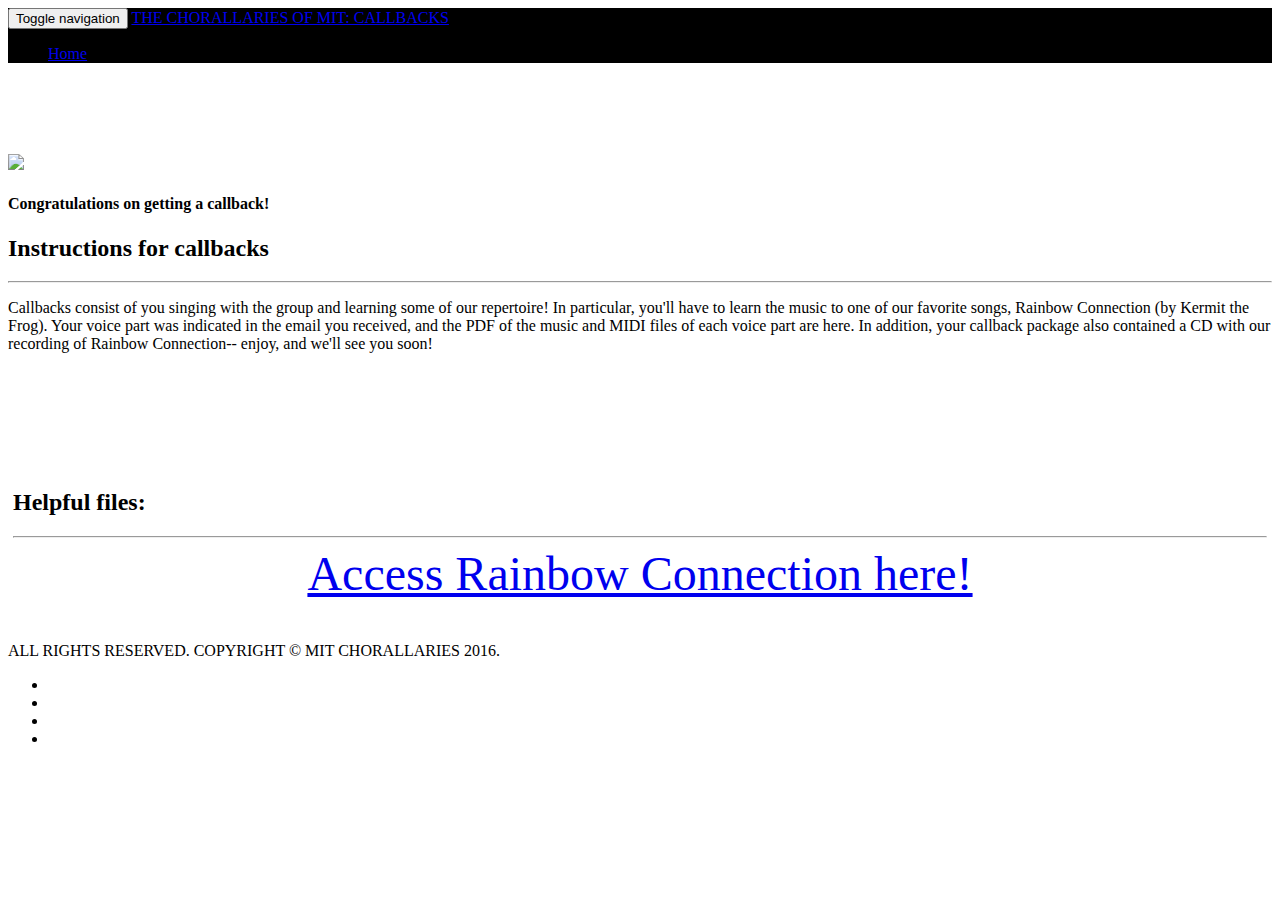
==== callbacks.html @ 661254ae "Add files via upload" ====
<!DOCTYPE html>
<html lang="en">
  <head>
    <!-- Basic Page Needs
    ================================================== -->
    <meta charset="utf-8">
    <!--[if IE]><meta http-equiv="x-ua-compatible" content="IE=9" /><![endif]-->
    <meta name="viewport" content="width=device-width, initial-scale=1">
    <title>The Chorallaries of MIT</title>
    <!--<meta name="description" content="Spirit8 is a Digital agency one page template built based on bootstrap framework. This template is design by Robert Berki and coded by Jenn Pereira. It is simple, mobile responsive, perfect for portfolio and agency websites. Get this for free exclusively at ThemeForces.com">-->
    <!--<meta name="keywords" content="bootstrap theme, portfolio template, digital agency, onepage, mobile responsive, spirit8, free website, free theme, themeforces themes, themeforces wordpress themes, themeforces bootstrap theme">-->
    <!--<meta name="author" content="ThemeForces.com">-->

    <!-- Favicons
    ================================================== -->
    <link rel="shortcut icon" href="img/favicon.ico" type="image/x-icon">
    <link rel="apple-touch-icon" href="img/apple-touch-icon.png">
    <link rel="apple-touch-icon" sizes="72x72" href="img/apple-touch-icon-72x72.png">
    <link rel="apple-touch-icon" sizes="114x114" href="img/apple-touch-icon-114x114.png">

    <!-- Bootstrap -->
    <link rel="stylesheet" type="text/css"  href="css/bootstrap.css">
    <link rel="stylesheet" type="text/css" href="fonts/font-awesome/css/font-awesome.css">

    <!-- Slider
    ================================================== -->
    <link href="css/owl.carousel.css" rel="stylesheet" media="screen">
    <link href="css/owl.theme.css" rel="stylesheet" media="screen">

    <!-- Stylesheet
    ================================================== -->
    <link rel="stylesheet" type="text/css"  href="css/style.css">
    <link rel="stylesheet" type="text/css" href="css/responsive.css">
    <link rel="stylesheet" type="text/css" href="css/mb.YTPlayer.css">

    <link href='http://fonts.googleapis.com/css?family=Lato:100,300,400,700,900,100italic,300italic,400italic,700italic,900italic' rel='stylesheet' type='text/css'>
    <link href='http://fonts.googleapis.com/css?family=Open+Sans:300italic,400italic,600italic,700italic,800italic,700,300,600,800,400' rel='stylesheet' type='text/css'>

    <script type="text/javascript" src="js/modernizr.custom.js"></script>

    <!-- HTML5 shim and Respond.js for IE8 support of HTML5 elements and media queries -->
    <!-- WARNING: Respond.js doesn't work if you view the page via file:// -->
    <!--[if lt IE 9]>
      <script src="https://oss.maxcdn.com/html5shiv/3.7.2/html5shiv.min.js"></script>
      <script src="https://oss.maxcdn.com/respond/1.4.2/respond.min.js"></script>
    <![endif]-->
  </head>
  <body>

  <nav id="tf-menu" class="navbar navbar-default navbar-fixed-top" style="background-color: black">
      <div class="container">
        <!-- Brand and toggle get grouped for better mobile display -->
        <div class="navbar-header">
          <button type="button" class="navbar-toggle collapsed" data-toggle="collapse" data-target="#bs-example-navbar-collapse-1">
            <span class="sr-only">Toggle navigation</span>
            <span class="icon-bar"></span>
            <span class="icon-bar"></span>
            <span class="icon-bar"></span>
          </button>
          <a class="navbar-brand" href="index.html">THE CHORALLARIES OF MIT: CALLBACKS</a>
        </div>

        <!-- Collect the nav links, forms, and other content for toggling -->
        <div class="collapse navbar-collapse" id="bs-example-navbar-collapse-1">
          <ul class="nav navbar-nav navbar-right">
            <li><a href="http://web.mit.edu/choral/www/index.html" class="page-scroll">Home</a></li>
          </ul>
        </div><!-- /.navbar-collapse -->
      </div><!-- /.container-fluid -->
    </nav>
    <!-- Callback Intro
    ==========================================-->
    <div id="callbacks" style="background-color: white; padding: 75px 0px">
        <div class="container">
            <div class="section-title center">
                <div class="col-md-6">
                    <img src="img/chorallarieswow.jpg" class="img-responsive">
                </div>
                <div class="col-md-6">
                    <div class="about-text">
                        <div class="section-title">
                            <h4>Congratulations on getting a callback!</h4>
                            <h2>Instructions for <strong>callbacks</strong></h2>
                            <hr>
                            <div class="clearfix"></div>
                        </div>
                        <p class="intro"> Callbacks consist of you singing with the group and learning some of our repertoire! In particular, you'll have to learn the music to one of our favorite songs, Rainbow Connection (by Kermit the Frog). Your voice part was indicated in the email you received, and the PDF of the music and MIDI files of each voice part are here. In addition, your callback package also contained a CD with our recording of Rainbow Connection-- enjoy, and we'll see you soon! </p>
                    </div>
                </div>
            </div>
        </div>
    </div>

        <!-- File information
    ==========================================-->
    <div id="files" style="background-color: white; padding: 25px 5px" >
      <div class="container">
          <div class="section-title center">
              <h2 class="black"><strong>Helpful files:</strong></h2>
              <div class="line">
                  <hr>
              </div>
          </div>
          <font size=20><center><a href="https://www.dropbox.com/sh/cur6kttwsgkmm6f/AACQPvBfeg2oRxJl2x_q4k15a?dl=0" class="button">Access Rainbow Connection here!</a></center></font>
      </div>
    </div>


    <nav id="footer">
        <div class="container">
            <div class="pull-left fnav">
                <p>ALL RIGHTS RESERVED. COPYRIGHT © MIT CHORALLARIES 2016. </p>
            </div>
            <div class="pull-right fnav">
                <ul class="footer-social">
                    <li><a href="#"><i class="fa fa-facebook"></i></a></li>
                    <li><a href="#"><i class="fa fa-dribbble"></i></a></li>
                    <li><a href="#"><i class="fa fa-google-plus"></i></a></li>
                    <li><a href="#"><i class="fa fa-twitter"></i></a></li>
                </ul>
            </div>
        </div>
    </nav>


    <!-- jQuery (necessary for Bootstrap's JavaScript plugins) -->
    <script src="https://ajax.googleapis.com/ajax/libs/jquery/1.11.1/jquery.min.js"></script>
    <script type="text/javascript" src="js/jquery.1.11.1.js"></script>
    <!-- Include all compiled plugins (below), or include individual files as needed -->
    <script type="text/javascript" src="js/bootstrap.js"></script>
    <script type="text/javascript" src="js/SmoothScroll.js"></script>
    <script type="text/javascript" src="js/jquery.isotope.js"></script>

    <script src="js/owl.carousel.js"></script>
    <script src="js/jquery.mb.YTPlayer.min.js"></script>

    <!-- Javascripts
    ================================================== -->
    <script type="text/javascript" src="js/main.js"></script>
    <script type="text/javascript" src="js/positioning.js"></script>
    <script type="text/javascript" src="./js/videos.js"></script>

  </body>
</html>
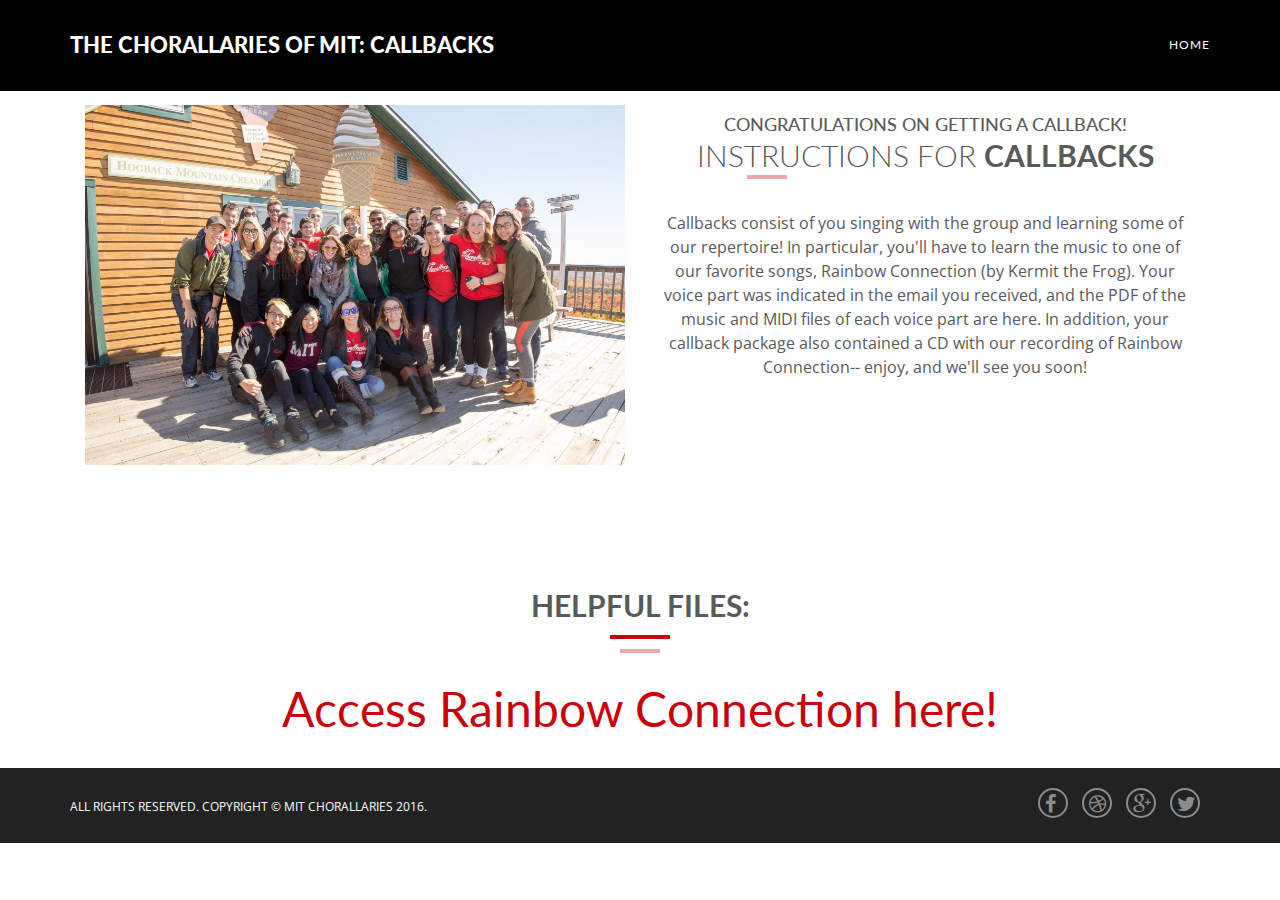
==== commit 67119303: "pray this works" ====
--- a/callbacks.html
+++ b/callbacks.html
@@ -1,144 +1,144 @@
-<!DOCTYPE html>
-<html lang="en">
-  <head>
-    <!-- Basic Page Needs
-    ================================================== -->
-    <meta charset="utf-8">
-    <!--[if IE]><meta http-equiv="x-ua-compatible" content="IE=9" /><![endif]-->
-    <meta name="viewport" content="width=device-width, initial-scale=1">
-    <title>The Chorallaries of MIT</title>
-    <!--<meta name="description" content="Spirit8 is a Digital agency one page template built based on bootstrap framework. This template is design by Robert Berki and coded by Jenn Pereira. It is simple, mobile responsive, perfect for portfolio and agency websites. Get this for free exclusively at ThemeForces.com">-->
-    <!--<meta name="keywords" content="bootstrap theme, portfolio template, digital agency, onepage, mobile responsive, spirit8, free website, free theme, themeforces themes, themeforces wordpress themes, themeforces bootstrap theme">-->
-    <!--<meta name="author" content="ThemeForces.com">-->
-
-    <!-- Favicons
-    ================================================== -->
-    <link rel="shortcut icon" href="img/favicon.ico" type="image/x-icon">
-    <link rel="apple-touch-icon" href="img/apple-touch-icon.png">
-    <link rel="apple-touch-icon" sizes="72x72" href="img/apple-touch-icon-72x72.png">
-    <link rel="apple-touch-icon" sizes="114x114" href="img/apple-touch-icon-114x114.png">
-
-    <!-- Bootstrap -->
-    <link rel="stylesheet" type="text/css"  href="css/bootstrap.css">
-    <link rel="stylesheet" type="text/css" href="fonts/font-awesome/css/font-awesome.css">
-
-    <!-- Slider
-    ================================================== -->
-    <link href="css/owl.carousel.css" rel="stylesheet" media="screen">
-    <link href="css/owl.theme.css" rel="stylesheet" media="screen">
-
-    <!-- Stylesheet
-    ================================================== -->
-    <link rel="stylesheet" type="text/css"  href="css/style.css">
-    <link rel="stylesheet" type="text/css" href="css/responsive.css">
-    <link rel="stylesheet" type="text/css" href="css/mb.YTPlayer.css">
-
-    <link href='http://fonts.googleapis.com/css?family=Lato:100,300,400,700,900,100italic,300italic,400italic,700italic,900italic' rel='stylesheet' type='text/css'>
-    <link href='http://fonts.googleapis.com/css?family=Open+Sans:300italic,400italic,600italic,700italic,800italic,700,300,600,800,400' rel='stylesheet' type='text/css'>
-
-    <script type="text/javascript" src="js/modernizr.custom.js"></script>
-
-    <!-- HTML5 shim and Respond.js for IE8 support of HTML5 elements and media queries -->
-    <!-- WARNING: Respond.js doesn't work if you view the page via file:// -->
-    <!--[if lt IE 9]>
-      <script src="https://oss.maxcdn.com/html5shiv/3.7.2/html5shiv.min.js"></script>
-      <script src="https://oss.maxcdn.com/respond/1.4.2/respond.min.js"></script>
-    <![endif]-->
-  </head>
-  <body>
-
-  <nav id="tf-menu" class="navbar navbar-default navbar-fixed-top" style="background-color: black">
-      <div class="container">
-        <!-- Brand and toggle get grouped for better mobile display -->
-        <div class="navbar-header">
-          <button type="button" class="navbar-toggle collapsed" data-toggle="collapse" data-target="#bs-example-navbar-collapse-1">
-            <span class="sr-only">Toggle navigation</span>
-            <span class="icon-bar"></span>
-            <span class="icon-bar"></span>
-            <span class="icon-bar"></span>
-          </button>
-          <a class="navbar-brand" href="index.html">THE CHORALLARIES OF MIT: CALLBACKS</a>
-        </div>
-
-        <!-- Collect the nav links, forms, and other content for toggling -->
-        <div class="collapse navbar-collapse" id="bs-example-navbar-collapse-1">
-          <ul class="nav navbar-nav navbar-right">
-            <li><a href="http://web.mit.edu/choral/www/index.html" class="page-scroll">Home</a></li>
-          </ul>
-        </div><!-- /.navbar-collapse -->
-      </div><!-- /.container-fluid -->
-    </nav>
-    <!-- Callback Intro
-    ==========================================-->
-    <div id="callbacks" style="background-color: white; padding: 75px 0px">
-        <div class="container">
-            <div class="section-title center">
-                <div class="col-md-6">
-                    <img src="img/chorallarieswow.jpg" class="img-responsive">
-                </div>
-                <div class="col-md-6">
-                    <div class="about-text">
-                        <div class="section-title">
-                            <h4>Congratulations on getting a callback!</h4>
-                            <h2>Instructions for <strong>callbacks</strong></h2>
-                            <hr>
-                            <div class="clearfix"></div>
-                        </div>
-                        <p class="intro"> Callbacks consist of you singing with the group and learning some of our repertoire! In particular, you'll have to learn the music to one of our favorite songs, Rainbow Connection (by Kermit the Frog). Your voice part was indicated in the email you received, and the PDF of the music and MIDI files of each voice part are here. In addition, your callback package also contained a CD with our recording of Rainbow Connection-- enjoy, and we'll see you soon! </p>
-                    </div>
-                </div>
-            </div>
-        </div>
-    </div>
-
-        <!-- File information
-    ==========================================-->
-    <div id="files" style="background-color: white; padding: 25px 5px" >
-      <div class="container">
-          <div class="section-title center">
-              <h2 class="black"><strong>Helpful files:</strong></h2>
-              <div class="line">
-                  <hr>
-              </div>
-          </div>
-          <font size=20><center><a href="https://www.dropbox.com/sh/cur6kttwsgkmm6f/AACQPvBfeg2oRxJl2x_q4k15a?dl=0" class="button">Access Rainbow Connection here!</a></center></font>
-      </div>
-    </div>
-
-
-    <nav id="footer">
-        <div class="container">
-            <div class="pull-left fnav">
-                <p>ALL RIGHTS RESERVED. COPYRIGHT © MIT CHORALLARIES 2016. </p>
-            </div>
-            <div class="pull-right fnav">
-                <ul class="footer-social">
-                    <li><a href="#"><i class="fa fa-facebook"></i></a></li>
-                    <li><a href="#"><i class="fa fa-dribbble"></i></a></li>
-                    <li><a href="#"><i class="fa fa-google-plus"></i></a></li>
-                    <li><a href="#"><i class="fa fa-twitter"></i></a></li>
-                </ul>
-            </div>
-        </div>
-    </nav>
-
-
-    <!-- jQuery (necessary for Bootstrap's JavaScript plugins) -->
-    <script src="https://ajax.googleapis.com/ajax/libs/jquery/1.11.1/jquery.min.js"></script>
-    <script type="text/javascript" src="js/jquery.1.11.1.js"></script>
-    <!-- Include all compiled plugins (below), or include individual files as needed -->
-    <script type="text/javascript" src="js/bootstrap.js"></script>
-    <script type="text/javascript" src="js/SmoothScroll.js"></script>
-    <script type="text/javascript" src="js/jquery.isotope.js"></script>
-
-    <script src="js/owl.carousel.js"></script>
-    <script src="js/jquery.mb.YTPlayer.min.js"></script>
-
-    <!-- Javascripts
-    ================================================== -->
-    <script type="text/javascript" src="js/main.js"></script>
-    <script type="text/javascript" src="js/positioning.js"></script>
-    <script type="text/javascript" src="./js/videos.js"></script>
-
-  </body>
-</html>
+<!DOCTYPE html>
+<html lang="en">
+  <head>
+    <!-- Basic Page Needs
+    ================================================== -->
+    <meta charset="utf-8">
+    <!--[if IE]><meta http-equiv="x-ua-compatible" content="IE=9" /><![endif]-->
+    <meta name="viewport" content="width=device-width, initial-scale=1">
+    <title>The Chorallaries of MIT</title>
+    <!--<meta name="description" content="Spirit8 is a Digital agency one page template built based on bootstrap framework. This template is design by Robert Berki and coded by Jenn Pereira. It is simple, mobile responsive, perfect for portfolio and agency websites. Get this for free exclusively at ThemeForces.com">-->
+    <!--<meta name="keywords" content="bootstrap theme, portfolio template, digital agency, onepage, mobile responsive, spirit8, free website, free theme, themeforces themes, themeforces wordpress themes, themeforces bootstrap theme">-->
+    <!--<meta name="author" content="ThemeForces.com">-->
+
+    <!-- Favicons
+    ================================================== -->
+    <link rel="shortcut icon" href="img/favicon.ico" type="image/x-icon">
+    <link rel="apple-touch-icon" href="img/apple-touch-icon.png">
+    <link rel="apple-touch-icon" sizes="72x72" href="img/apple-touch-icon-72x72.png">
+    <link rel="apple-touch-icon" sizes="114x114" href="img/apple-touch-icon-114x114.png">
+
+    <!-- Bootstrap -->
+    <link rel="stylesheet" type="text/css"  href="css/bootstrap.css">
+    <link rel="stylesheet" type="text/css" href="fonts/font-awesome/css/font-awesome.css">
+
+    <!-- Slider
+    ================================================== -->
+    <link href="css/owl.carousel.css" rel="stylesheet" media="screen">
+    <link href="css/owl.theme.css" rel="stylesheet" media="screen">
+
+    <!-- Stylesheet
+    ================================================== -->
+    <link rel="stylesheet" type="text/css"  href="css/style.css">
+    <link rel="stylesheet" type="text/css" href="css/responsive.css">
+    <link rel="stylesheet" type="text/css" href="css/mb.YTPlayer.css">
+
+    <link href='http://fonts.googleapis.com/css?family=Lato:100,300,400,700,900,100italic,300italic,400italic,700italic,900italic' rel='stylesheet' type='text/css'>
+    <link href='http://fonts.googleapis.com/css?family=Open+Sans:300italic,400italic,600italic,700italic,800italic,700,300,600,800,400' rel='stylesheet' type='text/css'>
+
+    <script type="text/javascript" src="js/modernizr.custom.js"></script>
+
+    <!-- HTML5 shim and Respond.js for IE8 support of HTML5 elements and media queries -->
+    <!-- WARNING: Respond.js doesn't work if you view the page via file:// -->
+    <!--[if lt IE 9]>
+      <script src="https://oss.maxcdn.com/html5shiv/3.7.2/html5shiv.min.js"></script>
+      <script src="https://oss.maxcdn.com/respond/1.4.2/respond.min.js"></script>
+    <![endif]-->
+  </head>
+  <body>
+
+  <nav id="tf-menu" class="navbar navbar-default navbar-fixed-top" style="background-color: black">
+      <div class="container">
+        <!-- Brand and toggle get grouped for better mobile display -->
+        <div class="navbar-header">
+          <button type="button" class="navbar-toggle collapsed" data-toggle="collapse" data-target="#bs-example-navbar-collapse-1">
+            <span class="sr-only">Toggle navigation</span>
+            <span class="icon-bar"></span>
+            <span class="icon-bar"></span>
+            <span class="icon-bar"></span>
+          </button>
+          <a class="navbar-brand" href="index.html">THE CHORALLARIES OF MIT: CALLBACKS</a>
+        </div>
+
+        <!-- Collect the nav links, forms, and other content for toggling -->
+        <div class="collapse navbar-collapse" id="bs-example-navbar-collapse-1">
+          <ul class="nav navbar-nav navbar-right">
+            <li><a href="http://web.mit.edu/choral/www/index.html" class="page-scroll">Home</a></li>
+          </ul>
+        </div><!-- /.navbar-collapse -->
+      </div><!-- /.container-fluid -->
+    </nav>
+    <!-- Callback Intro
+    ==========================================-->
+    <div id="callbacks" style="background-color: white; padding: 75px 0px">
+        <div class="container">
+            <div class="section-title center">
+                <div class="col-md-6">
+                    <img src="img/chorallarieswow.jpg" class="img-responsive">
+                </div>
+                <div class="col-md-6">
+                    <div class="about-text">
+                        <div class="section-title">
+                            <h4>Congratulations on getting a callback!</h4>
+                            <h2>Instructions for <strong>callbacks</strong></h2>
+                            <hr>
+                            <div class="clearfix"></div>
+                        </div>
+                        <p class="intro"> Callbacks consist of you singing with the group and learning some of our repertoire! In particular, you'll have to learn the music to one of our favorite songs, Rainbow Connection (by Kermit the Frog). Your voice part was indicated in the email you received, and the PDF of the music and MIDI files of each voice part are here. In addition, your callback package also contained a CD with our recording of Rainbow Connection-- enjoy, and we'll see you soon! </p>
+                    </div>
+                </div>
+            </div>
+        </div>
+    </div>
+
+        <!-- File information
+    ==========================================-->
+    <div id="files" style="background-color: white; padding: 25px 5px" >
+      <div class="container">
+          <div class="section-title center">
+              <h2 class="black"><strong>Helpful files:</strong></h2>
+              <div class="line">
+                  <hr>
+              </div>
+          </div>
+          <font size=20><center><a href="https://www.dropbox.com/sh/cur6kttwsgkmm6f/AACQPvBfeg2oRxJl2x_q4k15a?dl=0" class="button">Access Rainbow Connection here!</a></center></font>
+      </div>
+    </div>
+
+
+    <nav id="footer">
+        <div class="container">
+            <div class="pull-left fnav">
+                <p>ALL RIGHTS RESERVED. COPYRIGHT © MIT CHORALLARIES 2016. </p>
+            </div>
+            <div class="pull-right fnav">
+                <ul class="footer-social">
+                    <li><a href="#"><i class="fa fa-facebook"></i></a></li>
+                    <li><a href="#"><i class="fa fa-dribbble"></i></a></li>
+                    <li><a href="#"><i class="fa fa-google-plus"></i></a></li>
+                    <li><a href="#"><i class="fa fa-twitter"></i></a></li>
+                </ul>
+            </div>
+        </div>
+    </nav>
+
+
+    <!-- jQuery (necessary for Bootstrap's JavaScript plugins) -->
+    <script src="https://ajax.googleapis.com/ajax/libs/jquery/1.11.1/jquery.min.js"></script>
+    <script type="text/javascript" src="js/jquery.1.11.1.js"></script>
+    <!-- Include all compiled plugins (below), or include individual files as needed -->
+    <script type="text/javascript" src="js/bootstrap.js"></script>
+    <script type="text/javascript" src="js/SmoothScroll.js"></script>
+    <script type="text/javascript" src="js/jquery.isotope.js"></script>
+
+    <script src="js/owl.carousel.js"></script>
+    <script src="js/jquery.mb.YTPlayer.min.js"></script>
+
+    <!-- Javascripts
+    ================================================== -->
+    <script type="text/javascript" src="js/main.js"></script>
+    <script type="text/javascript" src="js/positioning.js"></script>
+    <script type="text/javascript" src="./js/videos.js"></script>
+
+  </body>
+</html>
--- a/css/style.css
+++ b/css/style.css
@@ -0,0 +1,851 @@
+@import url(http://fonts.googleapis.com/css?family=Lato:100,300,400,700,900,100italic,300italic,400italic,700italic,900italic);
+@import url(http://fonts.googleapis.com/css?family=Open+Sans:300italic,400italic,600italic,700italic,800italic,700,300,600,800,400);
+
+body, html{
+	font-family: 'Lato', sans-serif;
+	text-rendering: optimizeLegibility !important;
+	-webkit-font-smoothing: antialiased !important;
+	color: #5a5a5a;
+}
+
+body {
+    background-image: url("../img/groupmaddy.jpg");
+    background-size: cover;
+    background-attachment: fixed;
+    background-position: center;
+}
+
+h1{
+	text-transform: uppercase;
+}
+h1 strong{
+	font-weight: 900;
+}
+h2{
+	text-transform: uppercase;
+	line-height: 20px;
+	margin:  0;
+}
+h3{
+font-size: 18px;
+font-weight: 900;
+
+}
+h4{
+	text-transform: uppercase;
+}
+h5{
+	text-transform: uppercase;
+	font-weight: 700;
+	line-height: 20px;
+}
+h6{
+	font-size: 16px;
+	font-weight: 800;
+}
+p{
+	font-family: 'Open Sans', sans-serif;
+}
+p.intro{
+	font-size: 16px;
+	margin: 12px 0 0;
+	line-height: 24px;
+	font-family: 'Open Sans', sans-serif;
+}
+a{ color: #ca010b;}
+a:hover,
+a:focus{
+	text-decoration: none;
+	color: #ca010b;
+}
+
+button{
+	border: 0;
+	background: transparent
+}
+button:hover{
+	color: red;
+  	background-color: transparent;
+}
+
+.section-title hr{
+	border-color: #ca010b;
+	border-width: 4px;
+	width: 60px;
+	float: left;
+	clear: both;
+}
+.clearfix:after {
+     visibility: hidden;
+     display: block;
+     font-size: 0;
+     content: " ";
+     clear: both;
+     height: 0;
+     }
+.clearfix { display: inline-block; }
+* html .clearfix { height: 1%; }
+.clearfix { display: block; }
+ul, ol{
+	padding: 0;
+	webkit-padding: 0;
+	moz-padding: 0;
+}
+/* Navigation */
+#tf-menu {
+	padding: 20px;
+	transition: all 0.8s;
+}
+#tf-menu.navbar-default {
+	background-color: rgba(248, 248, 248, 0);
+	border-color: rgba(231, 231, 231, 0);
+}
+#tf-menu a.navbar-brand {
+text-transform: uppercase;
+font-size: 22px;
+color: #fff;
+font-weight: 900;
+}
+
+#tf-menu.navbar-default .navbar-nav > li > a {
+	text-transform: uppercase;
+	color: #FFF;
+	font-size: 12px;
+	letter-spacing: 1px;
+}
+.on {
+	background-color: #222222 !important;
+	padding: 0 !important;
+}
+.navbar-default .navbar-nav > .active > a,
+.navbar-default .navbar-nav > .active > a:hover,
+.navbar-default .navbar-nav > .active > a:focus {
+	color: #ca010b !important;
+	background-color: transparent;
+	font-weight: 700;
+}
+
+.navbar-toggle {
+	border-radius: 0;
+	}
+.navbar-default .navbar-toggle:hover,
+.navbar-default .navbar-toggle:focus {
+	background-color: #ca010b;
+	border-color: #ca010b;
+	}
+.navbar-default .navbar-toggle:hover>.icon-bar {
+	background-color: #FFF;
+	}
+
+/* Home Style */
+
+#choral-logo {
+    width: 50%;
+    height: auto;
+    opacity: 1;
+}
+
+#tf-home{
+	/*background: url(../img/01.jpg);*/
+    background-color: rgba(0,0,0,0.5);
+	background-size: cover;
+	background-position: center;
+	background-attachment: fixed;
+	background-repeat: no-repeat;
+	color: #cfcfcf;
+}
+
+#tf-home .overlay{
+	/*background: -moz-linear-gradient(top,  rgba(0,0,0,0.8) 0%, rgba(0,0,0,0.73) 17%, rgba(0,0,0,0.66) 35%, rgba(0,0,0,0.55) 62%, rgba(0,0,0,0.4) 100%); [> FF3.6+ <]*/
+	/*background: -webkit-gradient(linear, left top, left bottom, color-stop(0%,rgba(0,0,0,0.8)), color-stop(17%,rgba(0,0,0,0.73)), color-stop(35%,rgba(0,0,0,0.66)), color-stop(62%,rgba(0,0,0,0.55)), color-stop(100%,rgba(0,0,0,0.4))); [> Chrome,Safari4+ <]*/
+	/*background: -webkit-linear-gradient(top,  rgba(0,0,0,0.8) 0%,rgba(0,0,0,0.73) 17%,rgba(0,0,0,0.66) 35%,rgba(0,0,0,0.55) 62%,rgba(0,0,0,0.4) 100%); [> Chrome10+,Safari5.1+ <]*/
+	/*background: -o-linear-gradient(top,  rgba(0,0,0,0.8) 0%,rgba(0,0,0,0.73) 17%,rgba(0,0,0,0.66) 35%,rgba(0,0,0,0.55) 62%,rgba(0,0,0,0.4) 100%); [> Opera 11.10+ <]*/
+	/*background: -ms-linear-gradient(top,  rgba(0,0,0,0.8) 0%,rgba(0,0,0,0.73) 17%,rgba(0,0,0,0.66) 35%,rgba(0,0,0,0.55) 62%,rgba(0,0,0,0.4) 100%); [> IE10+ <]*/
+	/*background: linear-gradient(to bottom,  rgba(0,0,0,0.8) 0%,rgba(0,0,0,0.73) 17%,rgba(0,0,0,0.66) 35%,rgba(0,0,0,0.55) 62%,rgba(0,0,0,0.4) 100%); [> W3C <]*/
+	/*filter: progid:DXImageTransform.Microsoft.gradient( startColorstr='#cc000000', endColorstr='#66000000',GradientType=0 ); [> IE6-9 <]*/
+	height: 100vh;
+	background-attachment: fixed;
+}
+#tf-home p.lead{
+	color: #e3e3e3;
+}
+
+.content{
+	position: relative;
+	padding: 10% 0 0;
+}
+
+.color{
+	color: #ca010b;
+}
+
+a.fa.fa-angle-down {
+	padding: 10px 15px;
+	color: #fff;
+	border: 2px solid #b4b4b4;
+	border-radius: 50%;
+	font-size: 24px;
+	margin-top: 200px;
+	transition: all 0.5s;
+}
+a.fa.fa-angle-down:hover{
+	background: #ca010b;
+	color: #ffffff;
+	border: 2px solid #ca010b;
+}
+
+/* Announcements */
+#tf-announce {
+    padding-top: 30px;
+    padding-bottom: 50px;
+    background: -webkit-linear-gradient(rgba(0,0,0,0.5), rgba(0,0,0,0.9)); /* For Safari 5.1 to 6.0 */
+    background: -o-linear-gradient(rgba(0,0,0,0.5), rgba(0,0,0,0.9)); /* For Opera 11.1 to 12.0 <] */
+    background: -moz-linear-gradient(rgba(0,0,0,0.5), rgba(0,0,0,0.9)); /* For Firefox 3.6 to 15 */
+    background: linear-gradient(rgba(0,0,0,0.5), rgba(0,0,0,0.9));
+}
+h2.white {
+    color: white;
+}
+.item.announcement > h5 {
+    text-transform: none;
+    margin: 0;
+    padding: 0;
+    color: rgba(255,255,255,0.6);
+    -webkit-transition: color 0.15s;
+    transition: color 0.15s;
+}
+.item.announcement:hover > h5 {
+    color: rgba(255,255,255,1);
+}
+
+#announcements .item {
+    padding: 0;
+    margin: 35px;
+    color: #FFF;
+    text-align: center;
+}
+
+/* About Section */
+#tf-about{
+    background-color: white;
+	padding: 80px 0;
+	/*height: calc(60vh );*/
+}
+ul.about-list{ margin: 30px 0 0 ;}
+ul.about-list li{
+	display: block;
+	font-size: 12px;
+	line-height: 20px;
+	font-family: 'Open Sans', sans-serif;
+}
+ul.about-list li span{
+	margin-right: 10px;
+}
+
+/* Team Section */
+#member1 {
+    background-image: url("../img/headshots/alejandro.jpg");
+    /*background-position: 0 25%;*/
+}
+#member2 {
+    background-image: url("../img/headshots/danielle.jpg");
+    /*background-position: 0 25%;*/
+}
+#member3 {
+    background-image: url("../img/headshots/hazel.jpg");
+    /*background-position: 0 25%;*/
+}
+#member4 {
+    background-image: url("../img/headshots/henri.jpg");
+    /*background-position: 0 25%;*/
+}
+#member5 {
+    background-image: url("../img/headshots/jessica.jpg");
+    /*background-position: 0 25%;*/
+}
+#member6 {
+    background-image: url("../img/headshots/john.jpg");
+    /*background-position: 0 25%;*/
+}
+#member7 {
+    background-image: url("../img/headshots/josh.jpg");
+    /*background-position: 0 25%;*/
+}
+#member8 {
+    background-image: url("../img/headshots/katherine.jpg");
+    /*background-position: 0 25%;*/
+}
+#member9 {
+    background-image: url("../img/headshots/khari.jpg");
+    /*background-position: 0 25%;*/
+}
+#member10 {
+    background-image: url("../img/headshots/lucy.jpg");
+    /*background-position: 0 25%;*/
+}
+#member11 {
+    background-image: url("../img/headshots/raima.jpg");
+    /*background-position: 0 25%;*/
+}
+#member12 {
+    background-image: url("../img/headshots/reidyn.jpg");
+    /*background-position: 0 25%;*/
+}
+#member13 {
+    background-image: url("../img/headshots/sarah.jpg");
+    /*background-position: 0 25%;*/
+}
+#member14 {
+    background-image: url("../img/headshots/zen.jpg");
+    /*background-position: 0 25%;*/
+}
+
+
+#members-overlay {
+    position: absolute;
+    z-index: 10;
+    width: 100%;
+    height: 100%;
+}
+
+#members-content {
+    position: absolute;
+    width: 100%;
+    height: 100%;
+}
+.member-row-wrapper {
+    position: relative;
+    display: block;
+    width: 100%;
+    height: calc(50vh - 20px);
+}
+
+.member-desc {
+    margin-left: 6px;
+    color: rgba(0,0,0,0);
+    -webkit-transition: color 0.15s;
+    transition: color 0.15s;
+
+    text-align: left;
+    position: absolute;
+}
+.member-desc.year {
+    top: calc(100% - 90px);
+}
+.member-desc.voice {
+    top: calc(100% - 70px);
+}
+.member-desc.position {
+    top: calc(100% - 50px);
+}
+.member {
+    position: absolute;
+    background-position: center;
+    background-size: cover;
+    display: block;
+    height: calc(50vh - 20px);
+    width: 20%;
+    overflow: hidden;
+}
+.row1 {
+    top: 0px;
+}
+.row2 {
+    top: calc(50vh-20px) !important;
+}
+.row3 {
+    top: calc(100vh-40px) !important;
+}
+/*.row4 {
+    top: calc(150vh-60px) !important;
+}*/
+
+.member-name {
+
+    -webkit-transition: color 0.15s;
+    transition: color 0.15s;
+
+    /* Safari */
+    position: absolute;
+    top: 0;
+    right: 100%;
+    white-space: nowrap;
+    -webkit-transform: rotate(270deg);
+    -webkit-transform-origin: right top;
+
+    /* Firefox */
+    /*-moz-transform: rotate(-90deg);*/
+
+    /* IE */
+    /*-ms-transform: rotate(-90deg);*/
+
+    /* Opera */
+    /*-o-transform: rotate(-90deg);*/
+
+    /* Internet Explorer */
+    /*filter: progid:DXImageTransform.Microsoft.BasicImage(rotation=3);*/
+}
+.member.overlay {
+    -webkit-transition: background-color 0.15s;
+    transition: background-color 0.15s;
+}
+.member.overlay:hover {
+    background-color: rgba(0,0,0,0.6);
+}
+.member.overlay:hover > .member-name {
+    color: white;
+}
+.member.overlay:hover > .member-desc {
+    color: white;
+}
+
+.member-img {
+    /*width: 10%;
+    height: auto;*/
+}
+.member-section-wrapper {
+    font-size: 0px;
+    height: calc(150vh - 60px);
+    width: 100%;
+    padding: 0;
+    margin: 0;
+    /* 80 is for the padding and 50 for the navbar */
+}
+
+.container.audition-display {
+}
+.container.audition-form {
+}
+.audition-desc {
+    text-align: left;
+    color: rgba(255,255,255,0.7);
+}
+#tf-team{
+	/*background: url(../img/03.jpg);*/
+    background: -webkit-linear-gradient(rgba(0,0,0,1), rgba(0,0,0,0.7)); /* For Safari 5.1 to 6.0 */
+    background: -o-linear-gradient(rgba(0,0,0,1), rgba(0,0,0,0.7)); /* For Opera 11.1 to 12.0 <] */
+    background: -moz-linear-gradient(rgba(0,0,0,1), rgba(0,0,0,0.7)); /* For Firefox 3.6 to 15 */
+    background: linear-gradient(rgba(0,0,0,1), rgba(0,0,0,0.7));
+	color: #ffffff;
+}
+#tf-team .overlay{
+	/*background: -moz-linear-gradient(top,  rgba(0,0,0,0.8) 0%, rgba(0,0,0,0.73) 17%, rgba(0,0,0,0.66) 35%, rgba(0,0,0,0.55) 62%, rgba(0,0,0,0.4) 100%); [> FF3.6+ <]*/
+	/*background: -webkit-gradient(linear, left top, left bottom, color-stop(0%,rgba(0,0,0,0.8)), color-stop(17%,rgba(0,0,0,0.73)), color-stop(35%,rgba(0,0,0,0.66)), color-stop(62%,rgba(0,0,0,0.55)), color-stop(100%,rgba(0,0,0,0.4))); [> Chrome,Safari4+ <]*/
+	/*background: -webkit-linear-gradient(top,  rgba(0,0,0,0.8) 0%,rgba(0,0,0,0.73) 17%,rgba(0,0,0,0.66) 35%,rgba(0,0,0,0.55) 62%,rgba(0,0,0,0.4) 100%); [> Chrome10+,Safari5.1+ <]*/
+	/*background: -o-linear-gradient(top,  rgba(0,0,0,0.8) 0%,rgba(0,0,0,0.73) 17%,rgba(0,0,0,0.66) 35%,rgba(0,0,0,0.55) 62%,rgba(0,0,0,0.4) 100%); [> Opera 11.10+ <]*/
+	/*background: -ms-linear-gradient(top,  rgba(0,0,0,0.8) 0%,rgba(0,0,0,0.73) 17%,rgba(0,0,0,0.66) 35%,rgba(0,0,0,0.55) 62%,rgba(0,0,0,0.4) 100%); [> IE10+ <]*/
+	/*background: linear-gradient(to bottom,  rgba(0,0,0,0.8) 0%,rgba(0,0,0,0.73) 17%,rgba(0,0,0,0.66) 35%,rgba(0,0,0,0.55) 62%,rgba(0,0,0,0.4) 100%); [> W3C <]*/
+	/*filter: progid:DXImageTransform.Microsoft.gradient( startColorstr='#cc000000', endColorstr='#66000000',GradientType=0 ); [> IE6-9 <]*/
+	/*height: 60vh;*/
+	padding: 80px 0;
+}
+.section-title.center{
+	padding: 30px 0;
+    text-align: center;
+}
+.section-title.center.no-pad {
+    padding: 0;
+}
+.section-title h2,
+.section-title.center h2{
+	font-weight: 300;
+}
+.section-title.center .line{
+	border-top: 4px solid #ca010b;
+	height: 10px;
+	width: 60px;
+	text-align: center;
+	margin: 0 auto;
+	margin-top: 20px;
+}
+
+.section-title.center hr {
+	border-top: 4px solid rgba(202, 1, 11, 0.34);
+	width: 40px;
+	text-align: center;
+	margin-top: 10px;
+	position: relative;
+	left: 17%;
+}
+#team{ margin: 0 auto}
+#team .item{
+    padding: 0;
+    margin: 15px;
+    color: #FFF;
+    text-align: center;
+}
+
+img.img-circle.team-img {
+	width: 120px;
+	height: 120px;
+	border: 4px solid transparent;
+	transition: all 0.5s;
+}
+#tf-team .item .thumbnail:hover>img.img-circle.team-img{
+	border: 4px solid #ca010b;
+}
+#tf-team .thumbnail {
+	background: transparent;
+	border: 0;
+}
+
+#tf-team .thumbnail .caption {
+	padding: 9px;
+	color: #F2F2F2;
+}
+
+.owl-theme .owl-controls .owl-page span {
+	display: block;
+	width: 10px;
+	height: 10px;
+	margin: 5px 7px;
+	filter: Alpha(Opacity=1);
+	opacity: 1;
+	-webkit-border-radius: 0;
+	-moz-border-radius: 20px;
+	border-radius: 0;
+	background: #FFFFFF;
+	transition: all 0.5s;
+}
+
+.owl-theme .owl-controls .owl-page.active span,
+.owl-theme .owl-controls.clickable .owl-page:hover span {
+	filter: Alpha(Opacity=100);
+	opacity: 1;
+	background: #ca010b;
+}
+.owl-theme .owl-controls .owl-page.active span{
+	background: #ca010b;
+}
+
+/* Services Section */
+#tf-services{
+	padding: 0 0;
+    background-color: rgba(0,0,0,0.8);
+}
+
+.space{
+	margin-top: 40px;
+}
+
+#tf-services i.fa {
+	font-size: 40px;
+	border: 4px solid #ca010b;
+	width: 100px;
+	height: 100px;
+	padding: 27px 25px;
+	margin-bottom: 10px;
+	border-radius: 50%;
+	transition: all 0.5s;
+}
+
+#tf-services i.fa.fa-mobile{
+	font-size: 50px;
+	padding: 20px 25px;
+}
+
+#tf-services .service:hover>i.fa{
+	background: #ca010b;
+	color: #ffffff;
+}
+
+/* Clients Section */
+#tf-clients{
+    background-color: #222222;
+	/*background: url(../img/04.jpg);*/
+	background-size: cover;
+	background-position: center;
+	background-attachment: fixed;
+	background-repeat: no-repeat;
+	color: #ffffff;
+}
+
+#tf-clients .overlay{
+	/*background: -moz-linear-gradient(top,  rgba(0,0,0,0.8) 0%, rgba(0,0,0,0.73) 17%, rgba(0,0,0,0.66) 35%, rgba(0,0,0,0.55) 62%, rgba(0,0,0,0.4) 100%); [> FF3.6+ <]*/
+	/*background: -webkit-gradient(linear, left top, left bottom, color-stop(0%,rgba(0,0,0,0.8)), color-stop(17%,rgba(0,0,0,0.73)), color-stop(35%,rgba(0,0,0,0.66)), color-stop(62%,rgba(0,0,0,0.55)), color-stop(100%,rgba(0,0,0,0.4))); [> Chrome,Safari4+ <]*/
+	/*background: -webkit-linear-gradient(top,  rgba(0,0,0,0.8) 0%,rgba(0,0,0,0.73) 17%,rgba(0,0,0,0.66) 35%,rgba(0,0,0,0.55) 62%,rgba(0,0,0,0.4) 100%); [> Chrome10+,Safari5.1+ <]*/
+	/*background: -o-linear-gradient(top,  rgba(0,0,0,0.8) 0%,rgba(0,0,0,0.73) 17%,rgba(0,0,0,0.66) 35%,rgba(0,0,0,0.55) 62%,rgba(0,0,0,0.4) 100%); [> Opera 11.10+ <]*/
+	/*background: -ms-linear-gradient(top,  rgba(0,0,0,0.8) 0%,rgba(0,0,0,0.73) 17%,rgba(0,0,0,0.66) 35%,rgba(0,0,0,0.55) 62%,rgba(0,0,0,0.4) 100%); [> IE10+ <]*/
+	/*background: linear-gradient(to bottom,  rgba(0,0,0,0.8) 0%,rgba(0,0,0,0.73) 17%,rgba(0,0,0,0.66) 35%,rgba(0,0,0,0.55) 62%,rgba(0,0,0,0.4) 100%); [> W3C <]*/
+	/*filter: progid:DXImageTransform.Microsoft.gradient( startColorstr='#cc000000', endColorstr='#66000000',GradientType=0 ); [> IE6-9 <]*/
+	padding: 80px 0;
+	background-attachment: fixed;
+}
+
+#clients .item{
+    padding: 0;
+    margin: 35px;
+    color: #FFF;
+    text-align: center;
+}
+/* Gallery Section
+==============================*/
+#tf-works{
+    background-color: white;
+	padding: 80px 0;
+	margin: auto;
+	display: block;
+}
+.categories{
+	padding: 10px 0;
+}
+ul.cat li{
+	display: inline-block;
+}
+#tf-works li.pull-right {
+	margin-top: 10px;
+}
+ol.type li{
+	display: inline-block;
+	margin-left: 20px;
+}
+ol.type li:after{
+	content: ' | ';
+	margin-left: 20px;
+}
+ol.type li:last-child:after { content: ''; }
+ol.type li a{ color: #222222}
+ol.type li a.active { font-weight: 700; }
+.isotope-item { z-index: 2 }
+.isotope-hidden.isotope-item { z-index: 1 }
+.isotope,
+.isotope .isotope-item {
+    /* change duration value to whatever you like */
+    -webkit-transition-duration: 0.8s;
+    -moz-transition-duration: 0.8s;
+    transition-duration: 0.8s;
+}
+.isotope-item {
+    margin-right: -1px;
+    -webkit-backface-visibility: hidden;
+    backface-visibility: hidden;
+}
+.isotope {
+    -webkit-backface-visibility: hidden;
+    backface-visibility: hidden;
+    -webkit-transition-property: height, width;
+    -moz-transition-property: height, width;
+    transition-property: height, width;
+}
+.isotope .isotope-item {
+    -webkit-backface-visibility: hidden;
+    backface-visibility: hidden;
+    -webkit-transition-property: -webkit-transform, opacity;
+    -moz-transition-property: -moz-transform, opacity;
+    transition-property: transform, opacity;
+}
+.portfolio{
+	background-color: none;
+	background: linear-gradient(
+                     rgba(20,20,20, .7),
+                     rgba(20,20,20, .7)),
+                     url( "../img/groupalberto.jpg" );
+    color: white;
+    margin: 0 auto;
+    background-size: cover;
+    background-attachment: fixed;
+    background-position: center;
+
+}
+.portfolio-item{
+	margin: auto;
+	display: block;
+}
+.portfolio-item .hover-bg{
+	height: 260px;
+	overflow: hidden;
+	position: relative;
+}
+
+.hover-bg .hover-text {
+	position: absolute;
+	text-align: center;
+	margin: 0 auto;
+	color: #ffffff;
+	background: rgba(0, 0, 0, 0.66);
+	padding: 25% 0;
+	height: 100%;
+	width: 100%;
+	opacity: 0;
+    transition: all 0.5s;
+}
+.hover-bg .hover-text>h4{
+	opacity: 0;
+	-webkit-transform: translateY(100%);
+            transform: translateY(100%);
+            transition: all 0.3s;
+}
+.hover-bg:hover .hover-text>h4{
+	opacity: 1;
+    -webkit-backface-visibility:hidden;
+    -webkit-transform: translateY(0);
+            transform: translateY(0);
+}
+.hover-bg .hover-text>i{
+	opacity: 0;
+	-webkit-transform: translateY(0);
+            transform: translateY(0);
+            transition: all 0.3s;
+}
+.hover-bg:hover .hover-text>i{
+	opacity: 1;
+    -webkit-backface-visibility:hidden;
+   -webkit-transform: translateY(100%);
+            transform: translateY(100%);
+}
+.hover-bg:hover .hover-text{
+	opacity: 1;
+}
+#tf-works i.fa {
+	height: 30px;
+	width: 30px;
+	border: 1px solid #ca010b;
+	font-size: 20px;
+	padding: 5px;
+	border-radius: 50%;
+	color: #ca010b;
+}
+/* Testimonials Section */
+#tf-testimonials{
+	/*background: url(../img/05.jpg);*/
+    background-color: #222222;
+	background-size: cover;
+	background-position: center;
+	background-attachment: fixed;
+	background-repeat: no-repeat;
+	color: #ffffff;
+}
+
+#tf-testimonials .overlay{
+	/*background: -moz-linear-gradient(top,  rgba(0,0,0,0.8) 0%, rgba(0,0,0,0.73) 17%, rgba(0,0,0,0.66) 35%, rgba(0,0,0,0.55) 62%, rgba(0,0,0,0.4) 100%); [> FF3.6+ <]*/
+	/*background: -webkit-gradient(linear, left top, left bottom, color-stop(0%,rgba(0,0,0,0.8)), color-stop(17%,rgba(0,0,0,0.73)), color-stop(35%,rgba(0,0,0,0.66)), color-stop(62%,rgba(0,0,0,0.55)), color-stop(100%,rgba(0,0,0,0.4))); [> Chrome,Safari4+ <]*/
+	/*background: -webkit-linear-gradient(top,  rgba(0,0,0,0.8) 0%,rgba(0,0,0,0.73) 17%,rgba(0,0,0,0.66) 35%,rgba(0,0,0,0.55) 62%,rgba(0,0,0,0.4) 100%); [> Chrome10+,Safari5.1+ <]*/
+	/*background: -o-linear-gradient(top,  rgba(0,0,0,0.8) 0%,rgba(0,0,0,0.73) 17%,rgba(0,0,0,0.66) 35%,rgba(0,0,0,0.55) 62%,rgba(0,0,0,0.4) 100%); [> Opera 11.10+ <]*/
+	/*background: -ms-linear-gradient(top,  rgba(0,0,0,0.8) 0%,rgba(0,0,0,0.73) 17%,rgba(0,0,0,0.66) 35%,rgba(0,0,0,0.55) 62%,rgba(0,0,0,0.4) 100%); [> IE10+ <]*/
+	/*background: linear-gradient(to bottom,  rgba(0,0,0,0.8) 0%,rgba(0,0,0,0.73) 17%,rgba(0,0,0,0.66) 35%,rgba(0,0,0,0.55) 62%,rgba(0,0,0,0.4) 100%); [> W3C <]*/
+	/*filter: progid:DXImageTransform.Microsoft.gradient( startColorstr='#cc000000', endColorstr='#66000000',GradientType=0 ); [> IE6-9 <]*/
+	padding: 80px 0;
+	background-attachment: fixed;
+}
+#testimonial {
+	padding: 30px 0;
+}
+#testimonial .item{
+    display: block;
+    width: 100%;
+    height: auto;
+}
+
+#testimonial .item p {
+	font-weight: 400;
+	margin: 30px 0;
+	color: #d1d1d1;
+}
+/* Contact Section */
+#tf-contact{
+    background-color: white;
+	padding-top: 50px;
+	padding-bottom: 80px;
+}
+.contact-desc {
+    text-align: left;
+}
+
+label {
+	float: left;
+	font-size: 12px;
+	font-weight: 400;
+	font-family: 'Open Sans', sans-serif;
+}
+#tf-contact .form-control {
+	display: block;
+	width: 100%;
+	padding: 6px 12px;
+	font-size: 14px;
+	line-height: 1.42857143;
+	color: #555;
+	background-color: #fff;
+	background-image: none;
+	border: 1px solid #ccc;
+	border-radius: 2px;
+	-webkit-box-shadow: none;
+	box-shadow: none;
+	-webkit-transition: none;
+	-o-transition: none;
+	transition: none;
+}
+
+#tf-contact .form-control:focus {
+	border-color: inherit;
+	outline: 0;
+	-webkit-box-shadow: transparent;
+	box-shadow: transparent;
+}
+
+button.btn.tf-btn.btn-default {
+	background-color: rgba(0,0,0,0);
+
+	border-style: solid;
+    border-width: 2px;
+    border-color: #FFF;
+	border-radius: 40px;
+	padding: 10px 40px;
+	color: #ffffff;
+	text-transform: uppercase;
+}
+
+button:hover {
+    background-color: white !important;
+    color: rgba(0,0,0,0.5) !important;
+}
+
+
+.btn:active, .btn.active {
+	background-image: none;
+	outline: 0;
+	-webkit-box-shadow: none;
+	box-shadow: none;
+}
+
+.btn:focus,
+.btn:active:focus,
+.btn.active:focus,
+.btn.focus,
+.btn:active.focus,
+.btn.active.focus {
+	outline: thin dotted;
+	outline: none;
+	outline-offset: none;
+}
+/* Footer */
+nav#footer{
+	background: #222222;
+	color: #ffffff;
+	padding: 20px 0 15px 0;
+}
+nav#footer .fnav{ vertical-align: middle;}
+ul.footer-social li{
+	display: inline-block;
+	margin-right: 10px;
+}
+nav#footer p{
+	font-size: 12px;
+	margin-top: 10px;
+}
+#footer i.fa {
+	height: 30px;
+	width: 30px;
+	border: 2px solid #8c8c8c;
+	font-size: 20px;
+	padding: 4px 5px;
+	border-radius: 50%;
+	color: #8c8c8c;
+	transition: all 0.5s;
+}
+#footer i.fa:hover{
+	background: #ca010b;
+	border-color: #ca010b;
+	color: #ffffff;
+}
+
+
--- a/css/responsive.css
+++ b/css/responsive.css
@@ -0,0 +1,34 @@
+@media (max-width: 768px){
+  .content {
+	padding: 40% 0 0;
+	}
+}
+
+@media (max-width: 603px){
+#tf-menu.navbar-default {
+	background-color: rgba(0, 0, 0, 0.79);
+	}
+#tf-works li.pull-right, #tf-works li.pull-left {
+    margin-top: 10px;
+    float: none !important;
+    text-align: center;
+    display: block;
+}
+label{
+    float: none !important
+}
+.pull-left.fnav,
+.pull-right.fnav {
+    float: none !important;
+    text-align: center;
+}
+
+.hover-bg .hover-text {
+    padding: 12% 10%;
+}
+}
+@media (max-width: 360px){
+.hover-bg .hover-text {
+    padding: 22% 10%;
+}
+}--- a/css/mb.YTPlayer.css
+++ b/css/mb.YTPlayer.css
@@ -0,0 +1,294 @@
+/*___________________________________________________________________________________________________________________________________________________
+ _ jquery.mb.components                                                                                                                             _
+ _                                                                                                                                                  _
+ _ file: YTPlayer.css                                                                                                                               _
+ _ last modified: 19/04/15 17.35                                                                                                                    _
+ _                                                                                                                                                  _
+ _ Open Lab s.r.l., Florence - Italy                                                                                                                _
+ _                                                                                                                                                  _
+ _ email: matteo@open-lab.com                                                                                                                       _
+ _ site: http://pupunzi.com                                                                                                                         _
+ _       http://open-lab.com                                                                                                                        _
+ _ blog: http://pupunzi.open-lab.com                                                                                                                _
+ _ Q&A:  http://jquery.pupunzi.com                                                                                                                  _
+ _                                                                                                                                                  _
+ _ Licences: MIT, GPL                                                                                                                               _
+ _    http://www.opensource.org/licenses/mit-license.php                                                                                            _
+ _    http://www.gnu.org/licenses/gpl.html                                                                                                          _
+ _                                                                                                                                                  _
+ _ Copyright (c) 2001-2015. Matteo Bicocchi (Pupunzi);                                                                                              _
+ ___________________________________________________________________________________________________________________________________________________*/
+
+
+@charset"UTF-8";
+
+@font-face {
+  font-family: 'ytpregular';
+  src: url('ytp-regular.eot');
+}
+
+@font-face {
+  font-family: 'ytpregular';
+  src: url([data-uri]) format('woff'),
+  url('ytp-regular.ttf') format('truetype');
+  font-weight: normal;
+  font-style: normal;
+
+}
+.mb_YTPlayer :focus {
+  outline: 0;
+}
+
+.mbYTP_wrapper{
+  display:block;
+  transform:translateZ(0) translate3d(0,0,0);
+  transform-style: preserve-3d;
+  perspective: 1000;
+  -webkit-backface-visibility: hidden;
+  box-sizing: border-box;
+}
+
+.loading {
+  position: absolute;
+  top: 10px;
+  right: 10px;
+  font-size: 12px;
+  color: #fff;
+  background: rgba(0, 0, 0, 0.51);
+  text-align: center;
+  padding: 2px 4px;
+  border-radius: 5px;
+  font-family: "Droid Sans", sans-serif;
+
+  -webkit-animation: fade .1s infinite alternate; /* Chrome, Safari, Opera */
+  animation: fade .1s infinite alternate;
+
+}
+
+/* Chrome, Safari, Opera */
+@-webkit-keyframes fade { 0% {opacity: .5;} 100% {opacity: 1;} }
+
+/* Standard syntax */
+@keyframes fade { 0% {opacity: .5;} 100% {opacity: 1;} }
+
+.mbYTP_wrapper.fullscreen{
+  display:block!important;
+  position: fixed!important;
+  width: 100%!important;
+  height: 100%!important;
+  top: 0!important;
+  left: 0!important;
+  margin: 0!important;
+  border: none !important;
+  opacity:1 !important;
+}
+
+.mbYTP_wrapper iframe {
+  max-width: 4000px !important;
+}
+
+.inline_YTPlayer{
+  margin-bottom: 20px;
+  vertical-align:top;
+  position:relative;
+  left:0;
+  overflow: hidden;
+  border-radius: 4px;
+  box-shadow: 0 0 5px rgba(0,0,0,.7);
+  background: rgba(0,0,0,.5);
+}
+
+.inline_YTPlayer img{
+  border: none!important;
+  margin:0!important;
+  padding:0!important;
+  transform: none!important;
+}
+
+/*CONTROL BAR*/
+
+.mb_YTPBar .ytpicon{
+  font-size: 20px;
+  font-family: 'ytpregular';
+}
+
+.mb_YTPBar .mb_YTPUrl.ytpicon{
+  font-size: 30px;
+}
+
+.mb_YTPBar{
+  transition: opacity .5s;
+  display:block;
+  width:100%;
+  height:10px;
+  padding:5px;
+  background:#333;
+  position:fixed;
+  bottom:0;
+  left:0;
+  text-align:left;
+  z-index: 1000;
+  font: 14px/16px sans-serif;
+  color:white;
+  opacity:.1;
+
+  box-sizing:border-box;
+}
+
+.mb_YTPBar.visible, .mb_YTPBar:hover{
+  opacity:1;
+}
+
+.mb_YTPBar .buttonBar{
+  transition: all .5s;
+  background:transparent;
+  font:12px/14px Calibri;
+  position:absolute;
+  top:-30px;
+  left:0;
+  padding: 5px;
+  width:100%;
+  box-sizing: border-box;
+}
+
+.mb_YTPBar:hover .buttonBar{
+  background: rgba(0,0,0,0.4);
+}
+
+.mb_YTPBar span{
+  display:inline-block;
+  font:16px/20px Calibri, sans-serif;
+  position:relative;
+  width: 30px;
+  height: 25px;
+  vertical-align: middle;
+}
+
+.mb_YTPBar span.mb_YTPTime{
+  width: 130px;
+}
+
+.mb_YTPBar span.mb_YTPUrl,.mb_YTPBar span.mb_OnlyYT {
+  position: absolute;
+  width: auto;
+  display:block;
+  top:6px;
+  right:10px;
+  cursor: pointer;
+}
+
+.mb_YTPBar span.mb_YTPUrl img{
+  width: 60px;
+}
+
+.mb_YTPBar span.mb_OnlyYT {
+  left:300px;
+  right: auto;
+}
+.mb_YTPBar span.mb_OnlyYT img{
+  width: 25px;
+}
+
+.mb_YTPBar span.mb_YTPUrl a{
+  color:white;
+}
+
+.mb_YTPBar .mb_YTPPlaypause, .mb_YTPlayer .mb_YTPBar .mb_YTPPlaypause img{
+  cursor:pointer;
+}
+
+.mb_YTPBar .mb_YTPMuteUnmute{
+  cursor:pointer;
+}
+
+/*PROGRESS BAR*/
+.mb_YTPBar .mb_YTPProgress{
+  height:10px;
+  width:100%;
+  background:#222;
+  bottom:0;
+  left:0;
+}
+
+.mb_YTPBar .mb_YTPLoaded{
+  height:10px;
+  width:0;
+  background:#444;
+  left:0;
+}
+
+.mb_YTPBar .mb_YTPseekbar{
+  height:10px;
+  width:0;
+  background:#000;
+  bottom:0;
+  left:0;
+  box-shadow: rgba(82, 82, 82, 0.47) 1px 1px 3px;
+}
+
+.mb_YTPBar .YTPOverlay{
+  backface-visibility: hidden;
+  -webkit-backface-visibility: hidden;
+  -webkit-transform-style: "flat";
+  box-sizing: border-box;
+}
+
+/*RASTER OVERLAY*/
+
+.YTPOverlay.raster{
+  background: url("../images/raster_dot.png");
+}
+
+.YTPOverlay.raster.retina{
+  background: url("../images/raster_dot.png");
+}
+
+.YTPOverlay.raster-dot{
+  background: url("../images/raster_dot.png");
+}
+
+.YTPOverlay.raster-dot.retina{
+  background: url("../images/raster_dot@2x.png");
+}
+
+/*VOLUME SLIDER*/
+
+.mb_YTPBar .simpleSlider {
+  position: relative;
+  width: 100px;
+  height: 10px;
+  border: 1px solid #fff;
+  overflow: hidden;
+  box-sizing: border-box;
+  margin-right: 10px;
+  cursor: pointer !important;
+  border-radius: 3px;
+}
+
+.mb_YTPBar.compact .simpleSlider {
+  width: 40px;
+}
+
+.mb_YTPBar .simpleSlider.muted {
+  opacity: .3;
+}
+
+.mb_YTPBar .level {
+  position: absolute;
+  left: 0;
+  bottom: 0;
+  background-color: #fff;
+  box-sizing: border-box;
+}
+
+.mb_YTPBar .level.horizontal {
+  height: 100%;
+  width: 0;
+}
+
+.mb_YTPBar .level.vertical {
+  height: auto;
+  width: 100%;
+}
+
+
